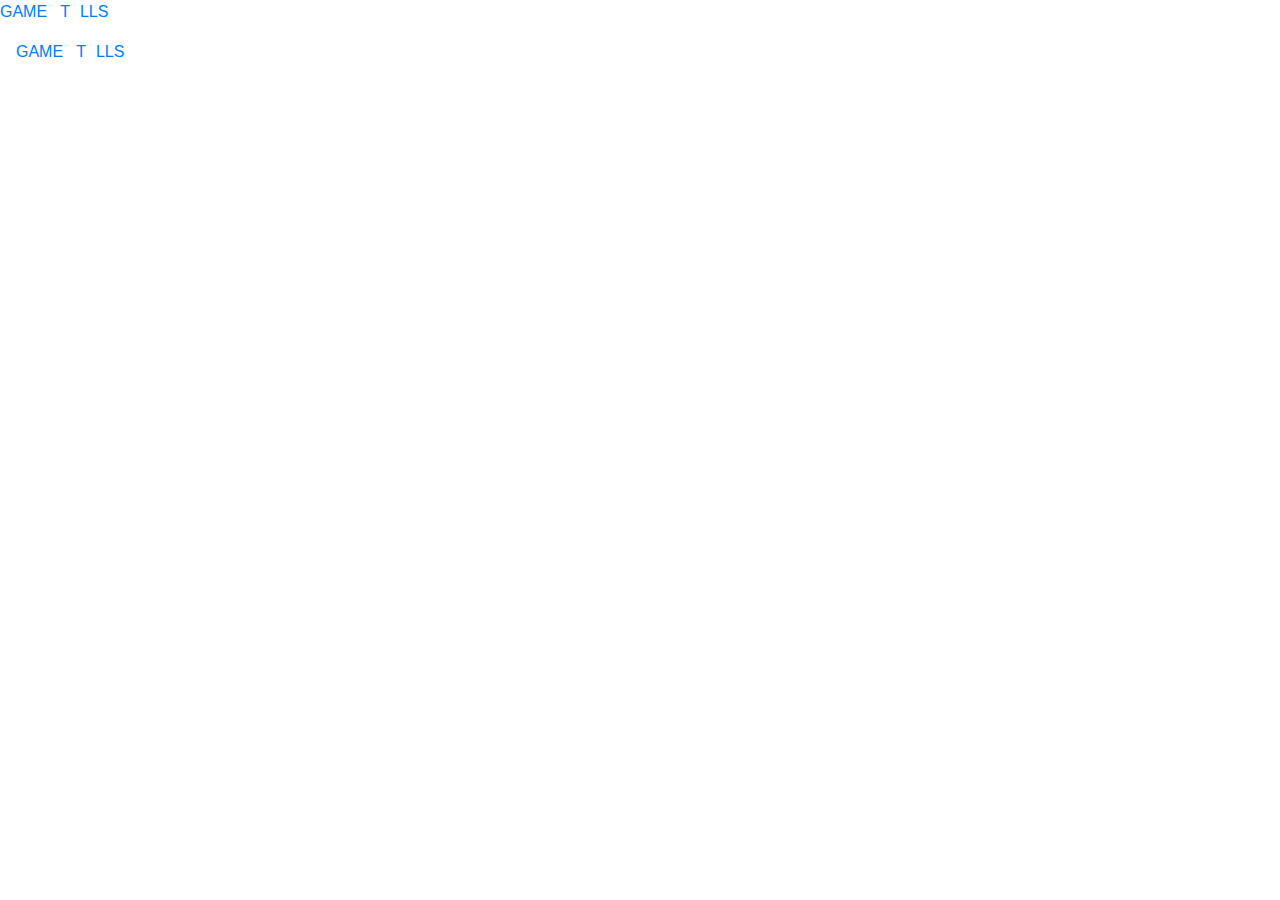
==== About.html @ e6083e68 "Fixed Root directory for About" ====
<!DOCTYPE html>
<html lang="en">

<head>
    <meta charset="UTF-8">
    <meta http-equiv="X-UA-Compatible" content="IE=edge">
    <meta name="viewport" content="width=device-width, initial-scale=1.0">
    <link rel="stylesheet" href="https://stackpath.bootstrapcdn.com/bootstrap/4.4.1/css/bootstrap.min.css"
        integrity="sha384-Vkoo8x4CGsO3+Hhxv8T/Q5PaXtkKtu6ug5TOeNV6gBiFeWPGFN9MuhOf23Q9Ifjh" crossorigin="anonymous">
    <link rel="stylesheet" href="https://darpan-exe.github.io/GameTools/style.css">
    <title>GAME TOOLS</title>
</head>

<body>
    <div class="background">
        <!-- <img src="/res/gtbg.png" alt=""> -->
        <div class="web-logo"> <a href="https://darpan-exe.github.io/GameTools/index.html">GAME &nbsp T<img src="https://darpan-exe.github.io/GameTools/res/1200px-2-Dice-Icon.svg.png" alt=""
                    style="height: 1.3em; transform: rotate(90deg); margin: 4px 5px;">LLS</a></div>

        <nav class="navbar navbar-expand-lg navbar-dark " style=" color: white;">
            <!-- <a class="navbar-brand" href="#">Navbar</a> -->
            <div class="web-logo"><a href="https://darpan-exe.github.io/GameTools/index.html">GAME &nbsp T<img src="https://darpan-exe.github.io/GameTools/res/1200px-2-Dice-Icon.svg.png"
                    alt="" style="height: 1.3em; transform: rotate(90deg); margin: 4px 5px;">LLS</a></div>

            <button class="navbar-toggler" type="button" data-toggle="collapse" data-target="#navbarSupportedContent"
                aria-controls="navbarSupportedContent" aria-expanded="false" aria-label="Toggle navigation">
                <span class="navbar-toggler-icon"></span>
            </button>

            <div class="collapse navbar-collapse" id="navbarSupportedContent">
                <ul class="navbar-nav mr-auto">
                    <li class="nav-item active">
                        <a class="nav-link" href="https://darpan-exe.github.io/GameTools/index.html">HOME <span class="sr-only">(current)</span></a>
                    </li>
                    <li class="nav-item dropdown">
                        <a class="nav-link dropdown-toggle" href="#" id="navbarDropdown" role="button"
                            data-toggle="dropdown" aria-haspopup="true" aria-expanded="false">
                            TOOLS
                        </a>
                        <div class="dropdown-menu" aria-labelledby="navbarDropdown">
                            <a class="dropdown-item" href="https://darpan-exe.github.io/GameTools/DiceRoll/dice.html">DICE ROLL</a>
                            <a class="dropdown-item" href="https://darpan-exe.github.io/GameTools/SpinTheBottle/spin.html">SPIN THE BOTTLE</a>
                            <!-- <div class="dropdown-divider"></div>
                        <a class="dropdown-item" href="#">Something else here</a> -->
                        </div>
                    </li>
                    <li class="nav-item">
                        <a class="nav-link" href="https://darpan-exe.github.io/GameTools/About.html">ABOUT US</a>
                    </li>
                    <li class="nav-item" style="display: none;">
                        <a class="nav-link disabled" href="#">Disabled</a>
                    </li>
            </div>
        </nav>
        <div class="main-container">
        </div>
    </div>

    <script src="https://code.jquery.com/jquery-3.4.1.slim.min.js"
        integrity="sha384-J6qa4849blE2+poT4WnyKhv5vZF5SrPo0iEjwBvKU7imGFAV0wwj1yYfoRSJoZ+n"
        crossorigin="anonymous"></script>
    <script src="https://cdn.jsdelivr.net/npm/popper.js@1.16.0/dist/umd/popper.min.js"
        integrity="sha384-Q6E9RHvbIyZFJoft+2mJbHaEWldlvI9IOYy5n3zV9zzTtmI3UksdQRVvoxMfooAo"
        crossorigin="anonymous"></script>
    <script src="https://stackpath.bootstrapcdn.com/bootstrap/4.4.1/js/bootstrap.min.js"
        integrity="sha384-wfSDF2E50Y2D1uUdj0O3uMBJnjuUD4Ih7YwaYd1iqfktj0Uod8GCExl3Og8ifwB6"
        crossorigin="anonymous"></script>
</body>

</html>
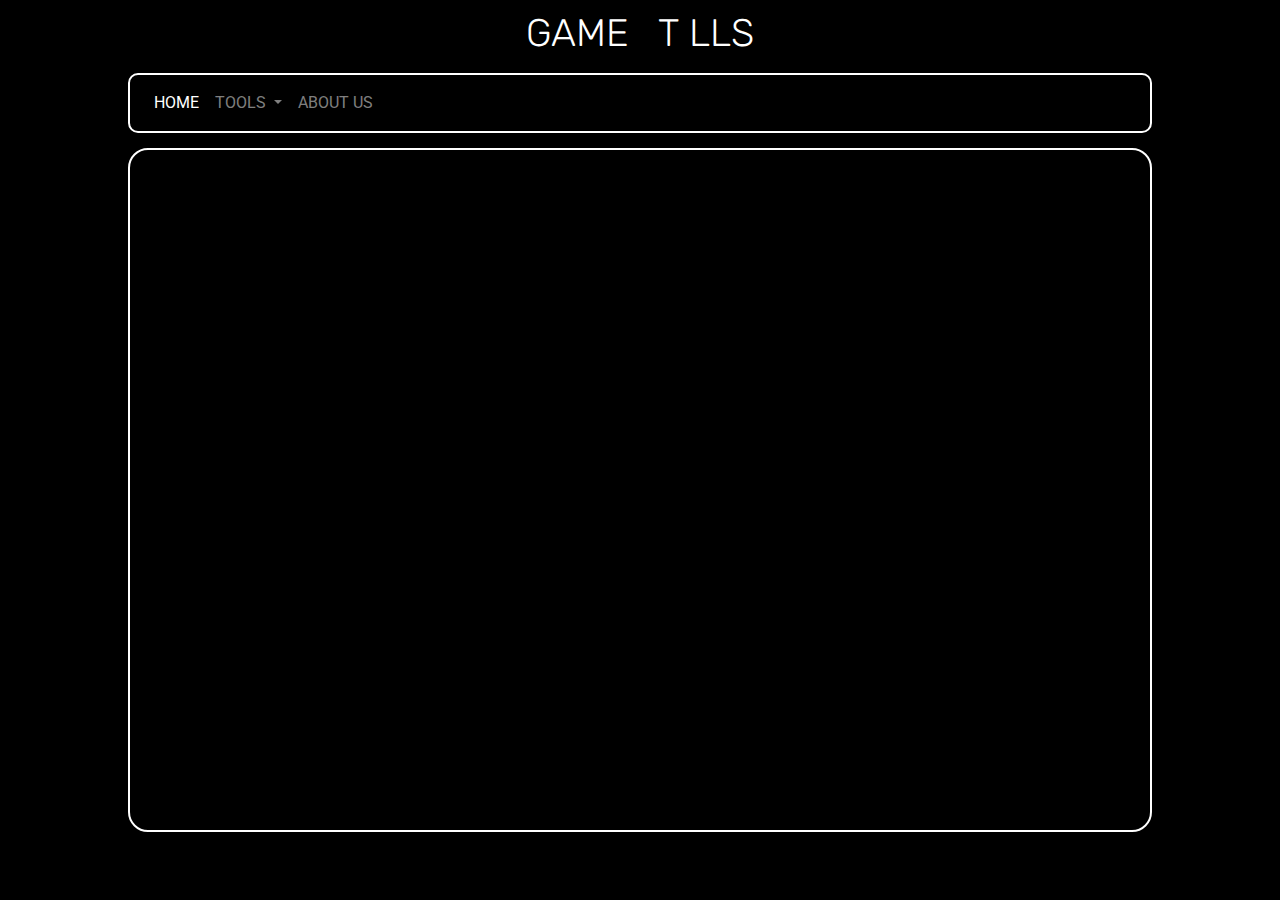
==== commit c591c0ae: "Replaced incorrect path of html files" ====
--- a/About.html
+++ b/About.html
@@ -7,19 +7,19 @@
     <meta name="viewport" content="width=device-width, initial-scale=1.0">
     <link rel="stylesheet" href="https://stackpath.bootstrapcdn.com/bootstrap/4.4.1/css/bootstrap.min.css"
         integrity="sha384-Vkoo8x4CGsO3+Hhxv8T/Q5PaXtkKtu6ug5TOeNV6gBiFeWPGFN9MuhOf23Q9Ifjh" crossorigin="anonymous">
-    <link rel="stylesheet" href="https://darpan-exe.github.io/GameTools/style.css">
+    <link rel="stylesheet" href="./style.css">
     <title>GAME TOOLS</title>
 </head>
 
 <body>
     <div class="background">
         <!-- <img src="/res/gtbg.png" alt=""> -->
-        <div class="web-logo"> <a href="https://darpan-exe.github.io/GameTools/index.html">GAME &nbsp T<img src="https://darpan-exe.github.io/GameTools/res/1200px-2-Dice-Icon.svg.png" alt=""
+        <div class="web-logo"> <a href="./index.html">GAME &nbsp T<img src="./res/1200px-2-Dice-Icon.svg.png" alt=""
                     style="height: 1.3em; transform: rotate(90deg); margin: 4px 5px;">LLS</a></div>
 
         <nav class="navbar navbar-expand-lg navbar-dark " style=" color: white;">
             <!-- <a class="navbar-brand" href="#">Navbar</a> -->
-            <div class="web-logo"><a href="https://darpan-exe.github.io/GameTools/index.html">GAME &nbsp T<img src="https://darpan-exe.github.io/GameTools/res/1200px-2-Dice-Icon.svg.png"
+            <div class="web-logo"><a href="./index.html">GAME &nbsp T<img src="./res/1200px-2-Dice-Icon.svg.png"
                     alt="" style="height: 1.3em; transform: rotate(90deg); margin: 4px 5px;">LLS</a></div>
 
             <button class="navbar-toggler" type="button" data-toggle="collapse" data-target="#navbarSupportedContent"
@@ -30,7 +30,7 @@
             <div class="collapse navbar-collapse" id="navbarSupportedContent">
                 <ul class="navbar-nav mr-auto">
                     <li class="nav-item active">
-                        <a class="nav-link" href="https://darpan-exe.github.io/GameTools/index.html">HOME <span class="sr-only">(current)</span></a>
+                        <a class="nav-link" href="./index.html">HOME <span class="sr-only">(current)</span></a>
                     </li>
                     <li class="nav-item dropdown">
                         <a class="nav-link dropdown-toggle" href="#" id="navbarDropdown" role="button"
@@ -38,14 +38,14 @@
                             TOOLS
                         </a>
                         <div class="dropdown-menu" aria-labelledby="navbarDropdown">
-                            <a class="dropdown-item" href="https://darpan-exe.github.io/GameTools/DiceRoll/dice.html">DICE ROLL</a>
-                            <a class="dropdown-item" href="https://darpan-exe.github.io/GameTools/SpinTheBottle/spin.html">SPIN THE BOTTLE</a>
+                            <a class="dropdown-item" href="./DiceRoll/dice.html">DICE ROLL</a>
+                            <a class="dropdown-item" href="./SpinTheBottle/spin.html">SPIN THE BOTTLE</a>
                             <!-- <div class="dropdown-divider"></div>
                         <a class="dropdown-item" href="#">Something else here</a> -->
                         </div>
                     </li>
                     <li class="nav-item">
-                        <a class="nav-link" href="https://darpan-exe.github.io/GameTools/About.html">ABOUT US</a>
+                        <a class="nav-link" href="./About.html">ABOUT US</a>
                     </li>
                     <li class="nav-item" style="display: none;">
                         <a class="nav-link disabled" href="#">Disabled</a>
--- a/style.css
+++ b/style.css
@@ -0,0 +1,146 @@
+@import url('https://fonts.googleapis.com/css2?family=Rubik:wght@800&display=swap');
+@import url('https://fonts.googleapis.com/css2?family=Roboto&family=Rubik&display=swap');
+:root{
+    --theme-primary-color: rgba(0, 0, 0, 0.5);
+    --theme-border-color: rgb(255, 255, 255);
+}
+*{
+    margin: 0;
+    padding: 0;
+}
+a{
+    color: white;
+    font-style: none;
+}
+a:hover{
+    color: white;
+    font-style: none;
+    text-decoration: none;
+}
+
+body{
+    background-color: rgb(0, 0, 0);
+}
+.background{
+    background: url(./res/gtbg.png);
+    min-height: 100vh;
+    background-size: cover;
+    background-repeat: no-repeat;
+    background-attachment: fixed;
+    margin: auto;
+    display: flex;
+    flex-direction: column;
+}
+.web-logo{
+    /* -webkit-text-stroke: 3px rgb(0, 0, 0); */
+    color: white;
+    margin: 5px auto;
+    font-family: 'Rubik', sans-serif;
+    font-size: 3vw;
+    text-align: center;
+    font-weight: 100;
+    /* width: 80vw; */
+    background:rgba(0, 0, 0, 0.459);
+    display: flex;
+    border-radius: 15px;;
+    padding: 0px 5px;
+
+}
+nav>.web-logo{
+    /* -webkit-text-stroke: 0.5px rgb(0, 0, 0); */
+    color: white;
+    margin: 5px auto;
+    font-family: 'Rubik', sans-serif;
+    font-size: 3.5vh;
+    text-align: center;
+    /* width: 80vw; */
+    background:rgba(0, 0, 0, 0.192);
+    display: flex;
+    border-radius: 5px;;
+    padding: 0px 5px;
+    display:none
+
+}
+    nav{
+        margin: 5px auto;
+        width: 80vw;
+        border-radius: 10px;
+        background-color: var(--theme-primary-color);
+        border: var(--theme-border-color) 2px solid;
+    }
+.main-container{
+    min-height: 76vh;
+    height: auto;
+    background: rgba(0, 0, 0, 0.61);
+    width: 80vw;
+    margin: 10px auto;
+    border: var(--theme-border-color) 2px solid;
+    border-radius: 20px;
+    display: flex;
+    padding: 20px;
+}
+.card-item{
+    font-family: 'Roboto', sans-serif;
+    color: white;
+    border: var(--theme-border-color) 2px solid;
+    border-radius: 20px;
+    min-height: 170px;
+    min-width: 110px;
+    display: flex;
+    flex-direction: column;
+    padding: 20px 15px;
+    text-align: center;
+    margin: 0px 10px;
+}
+.card-item:hover {
+    background: white;
+    color: black;
+}
+.card-item>img{
+    height: 80px;
+    background-color: white;
+    padding: 5px;
+    border: black 2px solid;
+    border-radius: 10px;
+}
+.game-titlebox{
+    font-family: 'Rubik', sans-serif;
+    font-size: 7vh;
+    color: white;
+    margin: 0px auto 30px auto;
+}
+.spin-container{
+    display:flex;
+    justify-content: center;
+    align-items: center;
+
+    height: 70vh;
+    width: 70vw;
+}
+.spin-table{
+    background: url(./res/gtspintable.png);
+    height: 100%;
+    width: 100%;
+    background-size: contain;
+    background-repeat: no-repeat;
+    background-position: center;
+    display: flex;
+    justify-content: center;
+    align-items: center;
+}
+.spin-table>img{
+max-height: 50%;
+max-width: 30%;
+}
+
+@media screen and (max-width:985px) {
+    .web-logo{
+        display: none;
+    }
+    nav>.web-logo{
+        display: flex;
+    }
+    .game-titlebox{
+        font-size: 11vw;
+    }
+}